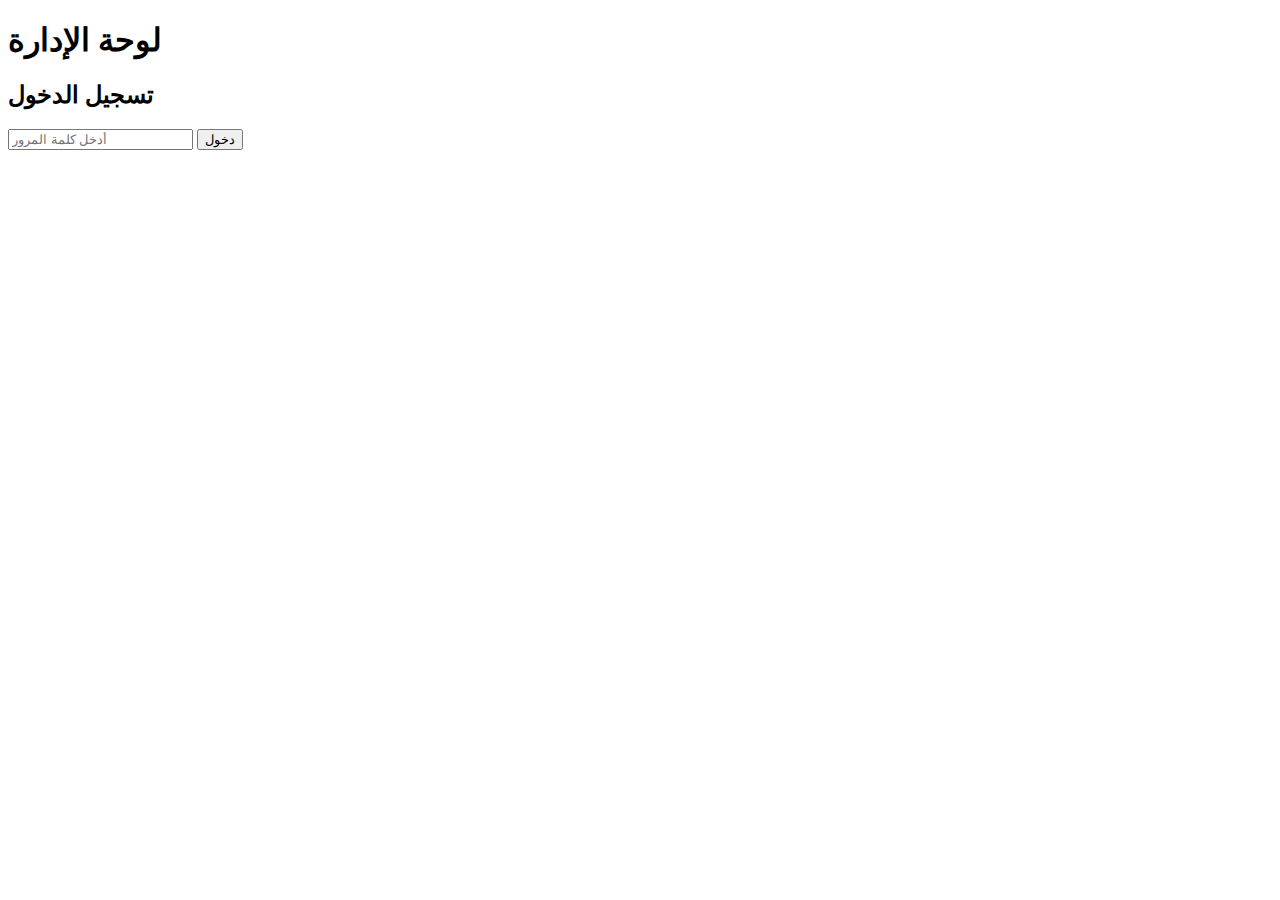
==== admin.html @ 09b45373 "admin.html" ====
<!DOCTYPE html>
<html lang="ar">
<head>
    <meta charset="UTF-8">
    <meta name="viewport" content="width=device-width, initial-scale=1.0">
    <title>لوحة الإدارة</title>
    <link rel="stylesheet" href="styles.css">
</head>
<body>
    <header>
        <h1>لوحة الإدارة</h1>
    </header>
    <main>
        <section id="admin-section">
            <form id="login-form">
                <h2>تسجيل الدخول</h2>
                <input type="password" id="password" placeholder="أدخل كلمة المرور">
                <button type="button" onclick="login()">دخول</button>
            </form>
            <form id="article-form" style="display:none;">
                <h2>نشر مقال جديد</h2>
                <input type="text" id="title" placeholder="عنوان المقال">
                <textarea id="content" placeholder="محتوى المقال"></textarea>
                <select id="category">
                    <option value="technology">تكنولوجيا</option>
                    <option value="health">صحة</option>
                    <option value="sports">رياضة</option>
                </select>
                <button type="button" onclick="addArticle()">نشر</button>
            </form>
            <section id="admin-articles" style="display:none;">
                <h2>إدارة المقالات</h2>
                <div id="articles-management">
                    <!-- المقالات ستظهر هنا -->
                </div>
            </section>
        </section>
    </main>
    <script src="scripts.js"></script>
</body>
</html>
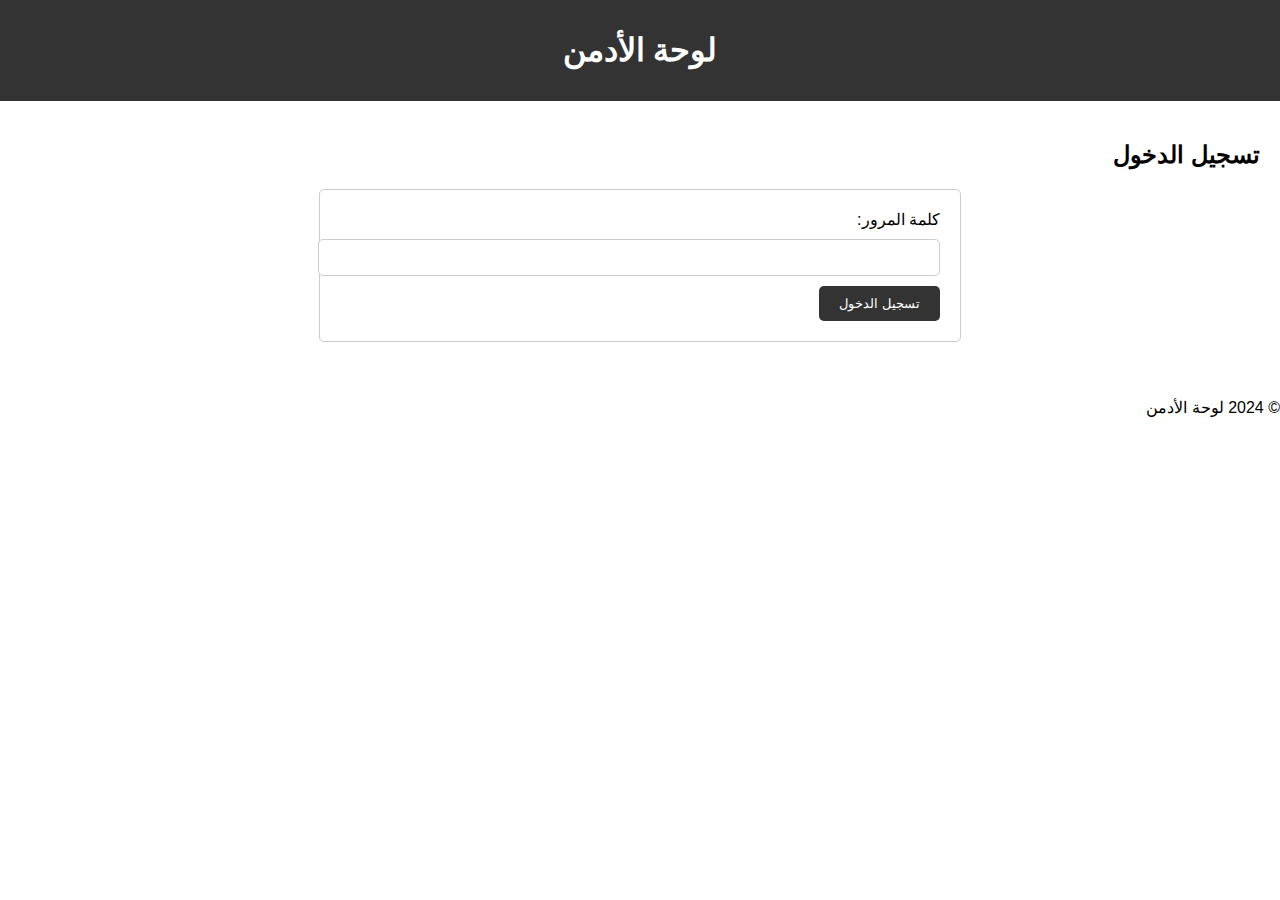
==== commit 167f2a7a: "admin.html" ====
--- a/admin.html
+++ b/admin.html
@@ -3,39 +3,62 @@
 <head>
     <meta charset="UTF-8">
     <meta name="viewport" content="width=device-width, initial-scale=1.0">
-    <title>لوحة الإدارة</title>
+    <title>لوحة الأدمن</title>
     <link rel="stylesheet" href="styles.css">
 </head>
 <body>
     <header>
-        <h1>لوحة الإدارة</h1>
+        <h1>لوحة الأدمن</h1>
     </header>
     <main>
-        <section id="admin-section">
+        <section id="login-section">
+            <h2>تسجيل الدخول</h2>
             <form id="login-form">
-                <h2>تسجيل الدخول</h2>
-                <input type="password" id="password" placeholder="أدخل كلمة المرور">
-                <button type="button" onclick="login()">دخول</button>
+                <label for="password">كلمة المرور:</label>
+                <input type="password" id="password" required>
+                <button type="submit">تسجيل الدخول</button>
             </form>
-            <form id="article-form" style="display:none;">
-                <h2>نشر مقال جديد</h2>
-                <input type="text" id="title" placeholder="عنوان المقال">
-                <textarea id="content" placeholder="محتوى المقال"></textarea>
-                <select id="category">
-                    <option value="technology">تكنولوجيا</option>
-                    <option value="health">صحة</option>
-                    <option value="sports">رياضة</option>
-                </select>
-                <button type="button" onclick="addArticle()">نشر</button>
-            </form>
-            <section id="admin-articles" style="display:none;">
-                <h2>إدارة المقالات</h2>
-                <div id="articles-management">
-                    <!-- المقالات ستظهر هنا -->
-                </div>
-            </section>
+        </section>
+        <section id="admin-section" style="display:none;">
+            <h2>لوحة التحكم</h2>
+            <div>
+                <h3>إضافة مقال</h3>
+                <form id="add-article-form">
+                    <label for="article-title">عنوان المقال:</label>
+                    <input type="text" id="article-title" required>
+                    <label for="article-content">محتوى المقال:</label>
+                    <textarea id="article-content" required></textarea>
+                    <label for="article-image">صورة المقال:</label>
+                    <input type="file" id="article-image" accept="image/*">
+                    <button type="submit">إضافة</button>
+                </form>
+            </div>
+            <div>
+                <h3>إضافة نصيحة يومية</h3>
+                <form id="add-tip-form">
+                    <label for="tip-content">النصيحة:</label>
+                    <textarea id="tip-content" required></textarea>
+                    <button type="submit">إضافة</button>
+                </form>
+            </div>
+            <div>
+                <h3>إدارة المقالات والنصائح</h3>
+                <div id="manage-articles"></div>
+                <div id="manage-tips"></div>
+            </div>
+            <div>
+                <h3>تغيير كلمة المرور</h3>
+                <form id="change-password-form">
+                    <label for="new-password">كلمة المرور الجديدة:</label>
+                    <input type="password" id="new-password" required>
+                    <button type="submit">تغيير</button>
+                </form>
+            </div>
         </section>
     </main>
-    <script src="scripts.js"></script>
+    <footer>
+        <p>© 2024 لوحة الأدمن</p>
+    </footer>
+    <script src="script.js"></script>
 </body>
 </html>
--- a/styles.css
+++ b/styles.css
@@ -0,0 +1,64 @@
+body {
+    font-family: Arial, sans-serif;
+    direction: rtl;
+    margin: 0;
+    padding: 0;
+}
+
+header {
+    background-color: #333;
+    color: white;
+    padding: 10px 0;
+    text-align: center;
+}
+
+nav a {
+    color: white;
+    margin: 0 15px;
+    text-decoration: none;
+}
+
+main {
+    padding: 20px;
+}
+
+form {
+    max-width: 600px;
+    margin: 20px auto;
+    padding: 20px;
+    border: 1px solid #ccc;
+    border-radius: 5px;
+}
+
+input, textarea, select {
+    width: 100%;
+    margin: 10px 0;
+    padding: 10px;
+    border: 1px solid #ccc;
+    border-radius: 5px;
+}
+
+button {
+    padding: 10px 20px;
+    background-color: #333;
+    color: white;
+    border: none;
+    border-radius: 5px;
+    cursor: pointer;
+}
+
+button:hover {
+    background-color: #555;
+}
+
+article {
+    border: 1px solid #ccc;
+    margin: 10px 0;
+    padding: 10px;
+}
+
+article button {
+    background-color: red;
+    margin-top: 10px;
+    cursor: pointer;
+}
